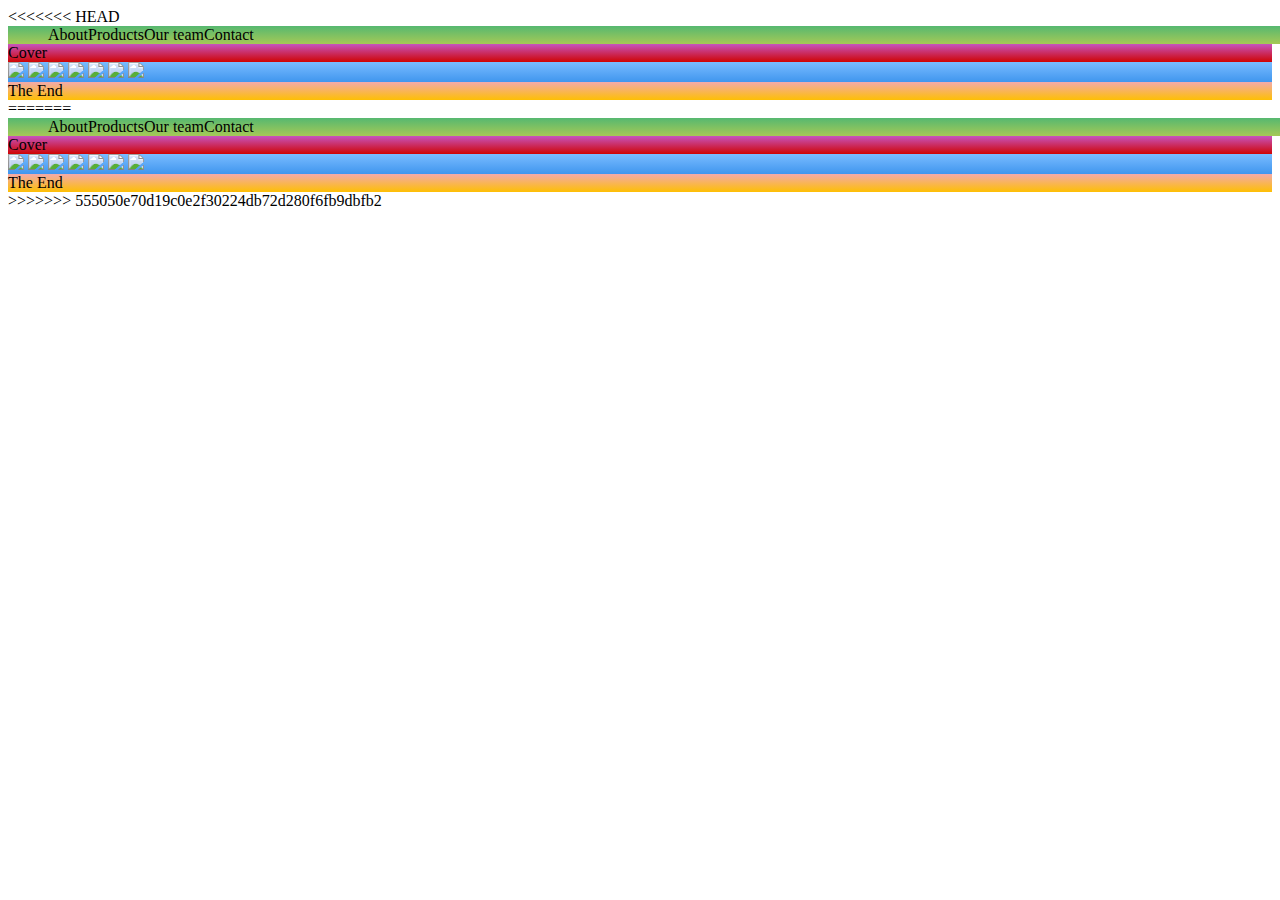
==== indexone.html @ 6ab98fcd "Add files via upload" ====
<<<<<<< HEAD
<!DOCTYPE html>
<html>
<head>
  <title>Layout Master</title>
  <link rel="stylesheet" type="text/css" href="indexone.css">
</head>
<body>
  <div class="green">
    <ul class="header">
        <li>About</li>
        <li>Products</li>
        <li>Our team</li>
        <li>Contact</li>
    </ul>
  </div>
  <div class="red">Cover</div>
  <div class="blue">
    <img src="monitor_coding_2.png">
    <img src="monitor_settings_2.png">
    <img src="server_2_2.png">
    <img src="server_3.png">
    <img src="server_safe_2.png">
    <img src="data_storage_2_2.png">
    <img src="desktop_analytics_2.png">
  </div>
  <div class="yellow">The End</div>
</body>
=======
<!DOCTYPE html>
<html>
<head>
  <title>Layout Master</title>
  <link rel="stylesheet" type="text/css" href="indexone.css">
</head>
<body>
  <div class="green">
    <ul class="header">
        <li>About</li>
        <li>Products</li>
        <li>Our team</li>
        <li>Contact</li>
    </ul>
  </div>
  <div class="red">Cover</div>
  <div class="blue">
    <img src="monitor_coding_2.png">
    <img src="monitor_settings_2.png">
    <img src="server_2_2.png">
    <img src="server_3.png">
    <img src="server_safe_2.png">
    <img src="data_storage_2_2.png">
    <img src="desktop_analytics_2.png">
  </div>
  <div class="yellow">The End</div>
</body>
>>>>>>> 555050e70d19c0e2f30224db72d280f6fb9dbfb2
</html>
---- indexone.css ----
.zone {
    padding:30px 50px;
    margin:40px 60px;
    cursor:pointer;
    display:inline-block;
    color:#FFF;
    font-size:2em;
    border-radius:4px;
    border:1px solid #bbb;
    transition: all 0.3s linear;
}

.zone:hover {
    -webkit-box-shadow:rgba(0,0,0,0.8) 0px 5px 15px, inset rgba(0,0,0,0.15) 0px -10px 20px;
    -moz-box-shadow:rgba(0,0,0,0.8) 0px 5px 15px, inset rgba(0,0,0,0.15) 0px -10px 20px;
    -o-box-shadow:rgba(0,0,0,0.8) 0px 5px 15px, inset rgba(0,0,0,0.15) 0px -10px 20px;
    box-shadow:rgba(0,0,0,0.8) 0px 5px 15px, inset rgba(0,0,0,0.15) 0px -10px 20px;
}

/*https://paulund.co.uk/how-to-create-shiny-css-buttons*/
/***********************************************************************
 *  Green Background
 **********************************************************************/
.green{
    background: #56B870; /* Old browsers */
    background: -moz-linear-gradient(top, #56B870 0%, #a5c956 100%); /* FF3.6+ */
    background: -webkit-gradient(linear, left top, left bottom, color-stop(0%,#56B870), color-stop(100%,#a5c956)); /* Chrome,Safari4+ */
    background: -webkit-linear-gradient(top, #56B870 0%,#a5c956 100%); /* Chrome10+,Safari5.1+ */
    background: -o-linear-gradient(top, #56B870 0%,#a5c956 100%); /* Opera 11.10+ */
    background: -ms-linear-gradient(top, #56B870 0%,#a5c956 100%); /* IE10+ */
    background: linear-gradient(top, #56B870 0%,#a5c956 100%); /* W3C */
    width: 100vw;
}
.header{
    display:flex;
    list-style: none;
    margin: 0;
}

/***********************************************************************
 *  Red Background
 **********************************************************************/
.red{
    background: #C655BE; /* Old browsers */
    background: -moz-linear-gradient(top, #C655BE 0%, #cf0404 100%); /* FF3.6+ */
    background: -webkit-gradient(linear, left top, left bottom, color-stop(0%,#C655BE), color-stop(100%,#cf0404)); /* Chrome,Safari4+ */
    background: -webkit-linear-gradient(top, #C655BE 0%,#cf0404 100%); /* Chrome10+,Safari5.1+ */
    background: -o-linear-gradient(top, #C655BE 0%,#cf0404 100%); /* Opera 11.10+ */
    background: -ms-linear-gradient(top, #C655BE 0%,#cf0404 100%); /* IE10+ */
    background: linear-gradient(top, #C655BE 0%,#cf0404 100%); /* W3C */
}

/***********************************************************************
 *  Yellow Background
 **********************************************************************/
.yellow{
    background: #F3AAAA; /* Old browsers */
    background: -moz-linear-gradient(top, #F3AAAA 0%, #febf04 100%); /* FF3.6+ */
    background: -webkit-gradient(linear, left top, left bottom, color-stop(0%,#F3AAAA), color-stop(100%,#febf04)); /* Chrome,Safari4+ */
    background: -webkit-linear-gradient(top, #F3AAAA 0%,#febf04 100%); /* Chrome10+,Safari5.1+ */
    background: -o-linear-gradient(top, #F3AAAA 0%,#febf04 100%); /* Opera 11.10+ */
    background: -ms-linear-gradient(top, #F3AAAA 0%,#febf04 100%); /* IE10+ */
    background: linear-gradient(top, #F3AAAA 0%,#febf04 100%); /* W3C */
}

/***********************************************************************
 *  Blue Background
 **********************************************************************/
.blue{
    background: #7abcff; /* Old browsers */
    background: -moz-linear-gradient(top, #7abcff 0%, #60abf8 44%, #4096ee 100%); /* FF3.6+ */
    background: -webkit-gradient(linear, left top, left bottom, color-stop(0%,#7abcff), color-stop(44%,#60abf8), color-stop(100%,#4096ee)); /* Chrome,Safari4+ */
    background: -webkit-linear-gradient(top, #7abcff 0%,#60abf8 44%,#4096ee 100%); /* Chrome10+,Safari5.1+ */
    background: -o-linear-gradient(top, #7abcff 0%,#60abf8 44%,#4096ee 100%); /* Opera 11.10+ */
    background: -ms-linear-gradient(top, #7abcff 0%,#60abf8 44%,#4096ee 100%); /* IE10+ */
    background: linear-gradient(top, #7abcff 0%,#60abf8 44%,#4096ee 100%); /* W3C */
}
---- indexone.css ----
.zone {
    padding:30px 50px;
    margin:40px 60px;
    cursor:pointer;
    display:inline-block;
    color:#FFF;
    font-size:2em;
    border-radius:4px;
    border:1px solid #bbb;
    transition: all 0.3s linear;
}

.zone:hover {
    -webkit-box-shadow:rgba(0,0,0,0.8) 0px 5px 15px, inset rgba(0,0,0,0.15) 0px -10px 20px;
    -moz-box-shadow:rgba(0,0,0,0.8) 0px 5px 15px, inset rgba(0,0,0,0.15) 0px -10px 20px;
    -o-box-shadow:rgba(0,0,0,0.8) 0px 5px 15px, inset rgba(0,0,0,0.15) 0px -10px 20px;
    box-shadow:rgba(0,0,0,0.8) 0px 5px 15px, inset rgba(0,0,0,0.15) 0px -10px 20px;
}

/*https://paulund.co.uk/how-to-create-shiny-css-buttons*/
/***********************************************************************
 *  Green Background
 **********************************************************************/
.green{
    background: #56B870; /* Old browsers */
    background: -moz-linear-gradient(top, #56B870 0%, #a5c956 100%); /* FF3.6+ */
    background: -webkit-gradient(linear, left top, left bottom, color-stop(0%,#56B870), color-stop(100%,#a5c956)); /* Chrome,Safari4+ */
    background: -webkit-linear-gradient(top, #56B870 0%,#a5c956 100%); /* Chrome10+,Safari5.1+ */
    background: -o-linear-gradient(top, #56B870 0%,#a5c956 100%); /* Opera 11.10+ */
    background: -ms-linear-gradient(top, #56B870 0%,#a5c956 100%); /* IE10+ */
    background: linear-gradient(top, #56B870 0%,#a5c956 100%); /* W3C */
    width: 100vw;
}
.header{
    display:flex;
    list-style: none;
    margin: 0;
}

/***********************************************************************
 *  Red Background
 **********************************************************************/
.red{
    background: #C655BE; /* Old browsers */
    background: -moz-linear-gradient(top, #C655BE 0%, #cf0404 100%); /* FF3.6+ */
    background: -webkit-gradient(linear, left top, left bottom, color-stop(0%,#C655BE), color-stop(100%,#cf0404)); /* Chrome,Safari4+ */
    background: -webkit-linear-gradient(top, #C655BE 0%,#cf0404 100%); /* Chrome10+,Safari5.1+ */
    background: -o-linear-gradient(top, #C655BE 0%,#cf0404 100%); /* Opera 11.10+ */
    background: -ms-linear-gradient(top, #C655BE 0%,#cf0404 100%); /* IE10+ */
    background: linear-gradient(top, #C655BE 0%,#cf0404 100%); /* W3C */
}

/***********************************************************************
 *  Yellow Background
 **********************************************************************/
.yellow{
    background: #F3AAAA; /* Old browsers */
    background: -moz-linear-gradient(top, #F3AAAA 0%, #febf04 100%); /* FF3.6+ */
    background: -webkit-gradient(linear, left top, left bottom, color-stop(0%,#F3AAAA), color-stop(100%,#febf04)); /* Chrome,Safari4+ */
    background: -webkit-linear-gradient(top, #F3AAAA 0%,#febf04 100%); /* Chrome10+,Safari5.1+ */
    background: -o-linear-gradient(top, #F3AAAA 0%,#febf04 100%); /* Opera 11.10+ */
    background: -ms-linear-gradient(top, #F3AAAA 0%,#febf04 100%); /* IE10+ */
    background: linear-gradient(top, #F3AAAA 0%,#febf04 100%); /* W3C */
}

/***********************************************************************
 *  Blue Background
 **********************************************************************/
.blue{
    background: #7abcff; /* Old browsers */
    background: -moz-linear-gradient(top, #7abcff 0%, #60abf8 44%, #4096ee 100%); /* FF3.6+ */
    background: -webkit-gradient(linear, left top, left bottom, color-stop(0%,#7abcff), color-stop(44%,#60abf8), color-stop(100%,#4096ee)); /* Chrome,Safari4+ */
    background: -webkit-linear-gradient(top, #7abcff 0%,#60abf8 44%,#4096ee 100%); /* Chrome10+,Safari5.1+ */
    background: -o-linear-gradient(top, #7abcff 0%,#60abf8 44%,#4096ee 100%); /* Opera 11.10+ */
    background: -ms-linear-gradient(top, #7abcff 0%,#60abf8 44%,#4096ee 100%); /* IE10+ */
    background: linear-gradient(top, #7abcff 0%,#60abf8 44%,#4096ee 100%); /* W3C */
}
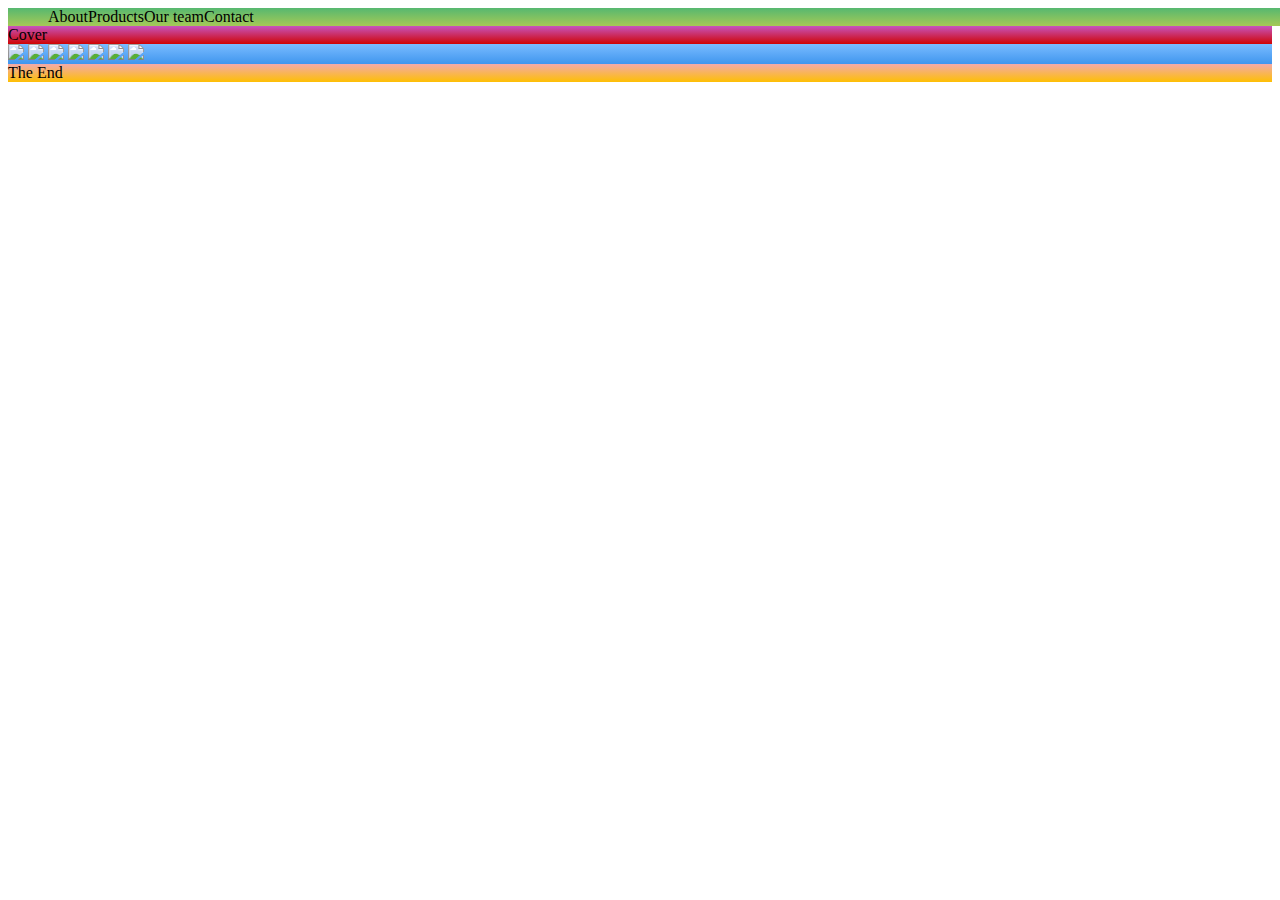
==== commit 9adcfd4d: "Merge branch 'main' of https://github.com/MohitChoudhary8065/MyNewStartup" ====
--- a/indexone.html
+++ b/indexone.html
@@ -1,4 +1,3 @@
-<<<<<<< HEAD
 <!DOCTYPE html>
 <html>
 <head>
@@ -26,33 +25,4 @@
   </div>
   <div class="yellow">The End</div>
 </body>
-=======
-<!DOCTYPE html>
-<html>
-<head>
-  <title>Layout Master</title>
-  <link rel="stylesheet" type="text/css" href="indexone.css">
-</head>
-<body>
-  <div class="green">
-    <ul class="header">
-        <li>About</li>
-        <li>Products</li>
-        <li>Our team</li>
-        <li>Contact</li>
-    </ul>
-  </div>
-  <div class="red">Cover</div>
-  <div class="blue">
-    <img src="monitor_coding_2.png">
-    <img src="monitor_settings_2.png">
-    <img src="server_2_2.png">
-    <img src="server_3.png">
-    <img src="server_safe_2.png">
-    <img src="data_storage_2_2.png">
-    <img src="desktop_analytics_2.png">
-  </div>
-  <div class="yellow">The End</div>
-</body>
->>>>>>> 555050e70d19c0e2f30224db72d280f6fb9dbfb2
 </html>